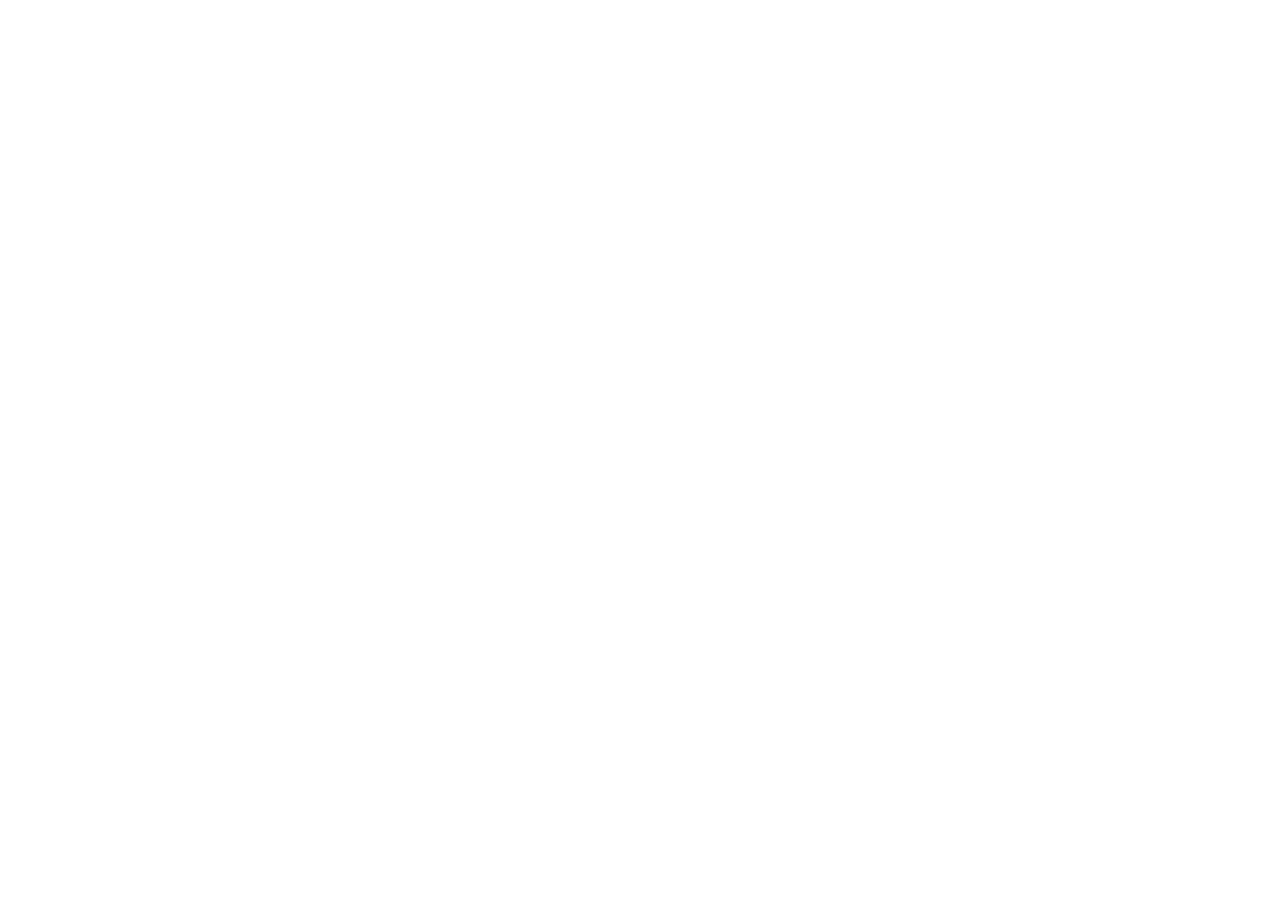
==== details.html @ 30c82c71 "add: botao para detalhes e reestruturação na arvore de diretorios do projeto" ====
<!DOCTYPE html>
<html lang="en">
<head>
    <meta charset="UTF-8">
    <meta http-equiv="X-UA-Compatible" content="IE=edge">
    <meta name="viewport" content="width=device-width, initial-scale=1.0">
    <title>Pokemon Details</title>
</head>
<body>
    
</body>
</html>
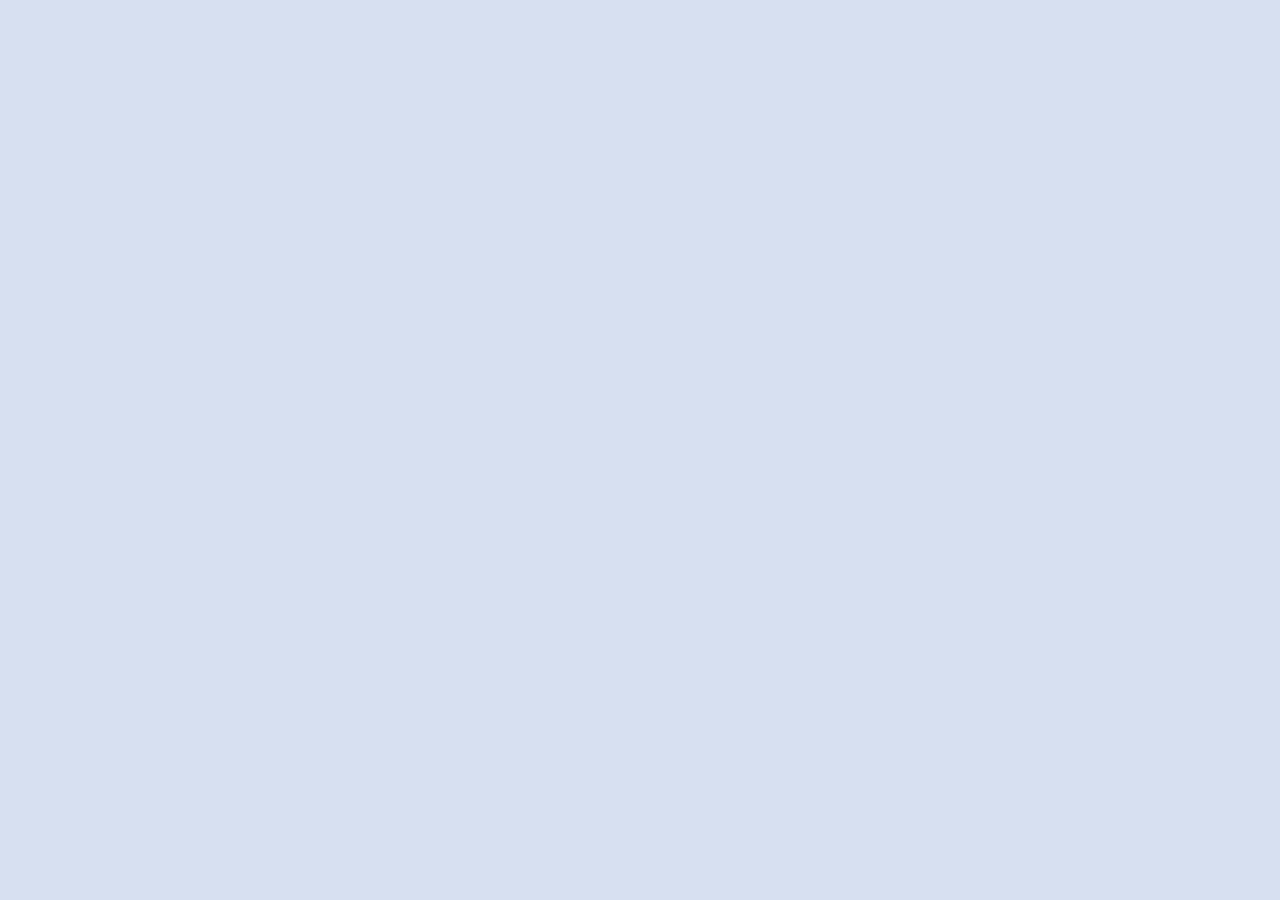
==== commit d5d6d980: "add: pagina de details de pokemon, header dos details feito" ====
--- a/details.html
+++ b/details.html
@@ -1,12 +1,37 @@
 <!DOCTYPE html>
-<html lang="en">
+<html lang="pt-BR">
 <head>
     <meta charset="UTF-8">
     <meta http-equiv="X-UA-Compatible" content="IE=edge">
     <meta name="viewport" content="width=device-width, initial-scale=1.0">
     <title>Pokemon Details</title>
+
+     <!-- Normalize CSS-->
+     <link rel="stylesheet" href="https://cdnjs.cloudflare.com/ajax/libs/normalize/8.0.1/normalize.min.css" 
+     integrity="sha512-NhSC1YmyruXifcj/KFRWoC561YpHpc5Jtzgvbuzx5VozKpWvQ+4nXhPdFgmx8xqexRcpAglTj9sIBWINXa8x5w==" 
+     crossorigin="anonymous" referrerpolicy="no-referrer" />
+ 
+     <!--Font Roboto-->
+     <link rel="preconnect" href="https://fonts.googleapis.com">
+     <link rel="preconnect" href="https://fonts.gstatic.com" crossorigin>
+     <link href="https://fonts.googleapis.com/css2?family=Roboto:wght@100;300;700&display=swap" rel="stylesheet">
+ 
+     <!--Nosso CSS-->
+     <link rel="stylesheet" href="assets/css/global-details.css">
+     <link rel="stylesheet" href="assets/css/details.css">
+     <link rel="stylesheet" href="assets/css/pokedex.css">
 </head>
 <body>
+    <section class="content">
+        <div id="pokeDetails">
+            
+        </div>
+    </section>
+    
+    <!--Nosso JS-->
+    <script src="assets/js/pokemon-model.js"></script>
+    <script src="assets/js/pokeapi.js"></script>
+    <script src="assets/js/main-details.js"></script
     
 </body>
 </html>--- a/assets/css/global-details.css
+++ b/assets/css/global-details.css
@@ -0,0 +1,24 @@
+* { 
+    font-family: 'Roboto', sans-serif;
+    box-sizing: border-box;
+}
+
+body {
+    background-color: #d7e0f1;
+}
+
+.content {
+    width: 100vw;
+    height: 100vh;
+    padding: 1rem;
+    background-color:#d7e0f1;
+}
+
+@media screen and (min-width: 992px) {
+    .content {
+        height: auto;
+        max-width: 992px;
+        margin: 1rem auto;
+        border-radius: 1rem;
+    }
+}--- a/assets/css/details.css
+++ b/assets/css/details.css
@@ -0,0 +1,72 @@
+h1 {
+    color: whitesmoke;
+    text-transform: capitalize;
+}
+
+.metadata {
+    justify-content: center;
+    margin: .5rem;
+    margin-bottom: 0;
+    padding-bottom: 0;
+    padding: 1rem;
+    border-radius: 1rem;
+    display: flex;
+    flex-direction: column;
+}
+
+.dets {
+    justify-content: center;
+    margin: .5rem;
+    margin-bottom: 0;
+    padding-bottom: 0;
+    padding-top: 0;
+    margin-top: 0;
+    padding: 1rem;
+    border-radius: 1rem;
+    display: flex;
+    flex-direction: column;
+    background-color: whitesmoke
+}
+
+.metadata .detail {
+    display: flex;
+    flex-direction: row;
+    align-items: center;
+    justify-content: space-between;
+}
+
+.metadata .detail .types {
+    padding: 0;
+    margin: 0;
+    list-style: none;
+}
+
+.metadata .detail .types .type {
+    color: white;
+    display: inline-block;
+    padding: .25rem .5rem;
+    font-size: .9rem;
+    margin: .25rem 1;
+    margin-right: .825rem;
+    border-radius: 1rem;
+    filter: brightness(1.1);
+    text-align: center;
+}
+
+.metadata .number {
+    color: #000;
+    opacity: .3;
+    text-align: right;
+    font-size: 1rem;
+}
+
+.metadata .photo {
+    padding: 2.5rem 1rem 0 1rem;
+}
+
+.metadata .photo img {
+    width: 60%;
+    height: 60%;
+    margin: auto;
+    display: block;
+}--- a/assets/css/pokedex.css
+++ b/assets/css/pokedex.css
@@ -0,0 +1,192 @@
+.pokemons { 
+    list-style: none;
+    padding: 0;
+    margin: 0;
+    display: grid;
+    grid-template-columns: 1fr;
+}
+
+.normal {
+    background-color: #A6A877;
+} 
+
+.grass {
+    background-color: #77c850;
+}
+
+.fire {
+    background-color: #ee7f30;
+}
+
+.water {
+    background-color: #678fee;
+}
+
+.electric {
+    background-color: #f7cf2e;
+}
+
+.ice {
+    background-color: #98d5d7;
+}
+
+.ground {
+    background-color: #dfbf69;
+}
+
+.flying {
+    background-color: #a98ffe;
+}
+
+.poison {
+    background-color: #a040a0;
+}
+
+.fighting {
+    background-color: #bf3029;
+}
+
+.psychic {
+    background-color: #f65687;
+}
+
+.dark {
+    background-color: #725847;
+}
+
+.rock {
+    background-color: #b8a137;
+}
+
+.bug {
+    background-color: #a8b720;
+}
+
+.ghost {
+    background-color: #6e5896;
+}
+
+.steel {
+    background-color: #b9b7cf;
+}
+
+.dragon {
+    background-color: #6f38f6;
+}
+
+.fairy {
+    background-color: #f9aec7;
+}
+
+
+.pokemon {
+    margin: .5rem;
+    padding: 1rem;
+    border-radius: 1rem;
+    display: flex;
+    flex-direction: column;
+}
+
+.pokemon .number {
+    color: #000;
+    opacity: .3;
+    text-align: right;
+    font-size: .625rem;
+}
+
+.pokemon .name {
+    color: white;
+    margin-bottom: .25rem;
+    text-transform: capitalize;
+}
+
+.pokemon .detail {
+    display: flex;
+    flex-direction: row;
+    align-items: center;
+    justify-content: space-between;
+}
+
+.pokemon .detail .types {
+    padding: 0;
+    margin: 0;
+    list-style: none;
+}
+
+.pokemon .detail .types .type {
+    color: white;
+    padding: .25rem .5rem;
+    font-size: .625rem;
+    margin: .25rem 0;
+    border-radius: 1rem;
+    filter: brightness(1.1);
+    text-align: center;
+}
+
+.pokemon .detail img {
+    max-width: 100%;
+    height: 70px;
+}
+
+.pokemon .showDetail {
+    width: 100%;
+    display: flex;
+    flex-direction: row;
+    padding-top: 1.2rem;
+    justify-content: center;
+}
+.pokemon .showDetail button {
+    text-align: center;
+    border-radius: 1rem;
+    font-size: 12px;
+    font-family: 'Roboto', sans-serif;
+    color: white;
+    filter: brightness(1.1);
+    border: none;
+    padding: .2rem .8rem 0.2rem .8rem;
+    width: 85%;
+
+}
+
+.pokemon .showDetail img {
+    width: 25px;
+    height: 25px
+}
+
+.pagination {
+    display: flex;
+    flex-direction: row;
+    justify-content: center;
+    align-items: center;
+    width: 100%;
+    padding: 1rem;
+}
+
+.pagination button {
+    font-size: .625rem;
+    padding: .25rem .5rem;
+    margin: .25rem 0;
+    color: white;
+    background-color: #6c79db;
+    border: none;
+    border-radius: 1rem;
+}
+
+
+@media screen and (min-width: 380px) {
+    .pokemons {
+        grid-template-columns: 1fr 1fr;
+    }
+}
+
+@media screen and (min-width: 576px) {
+    .pokemons {
+        grid-template-columns: 1fr 1fr 1fr;
+    }
+}
+
+@media screen and (min-width: 992px) {
+    .pokemons {
+        grid-template-columns: 1fr 1fr 1fr 1fr;
+    }
+}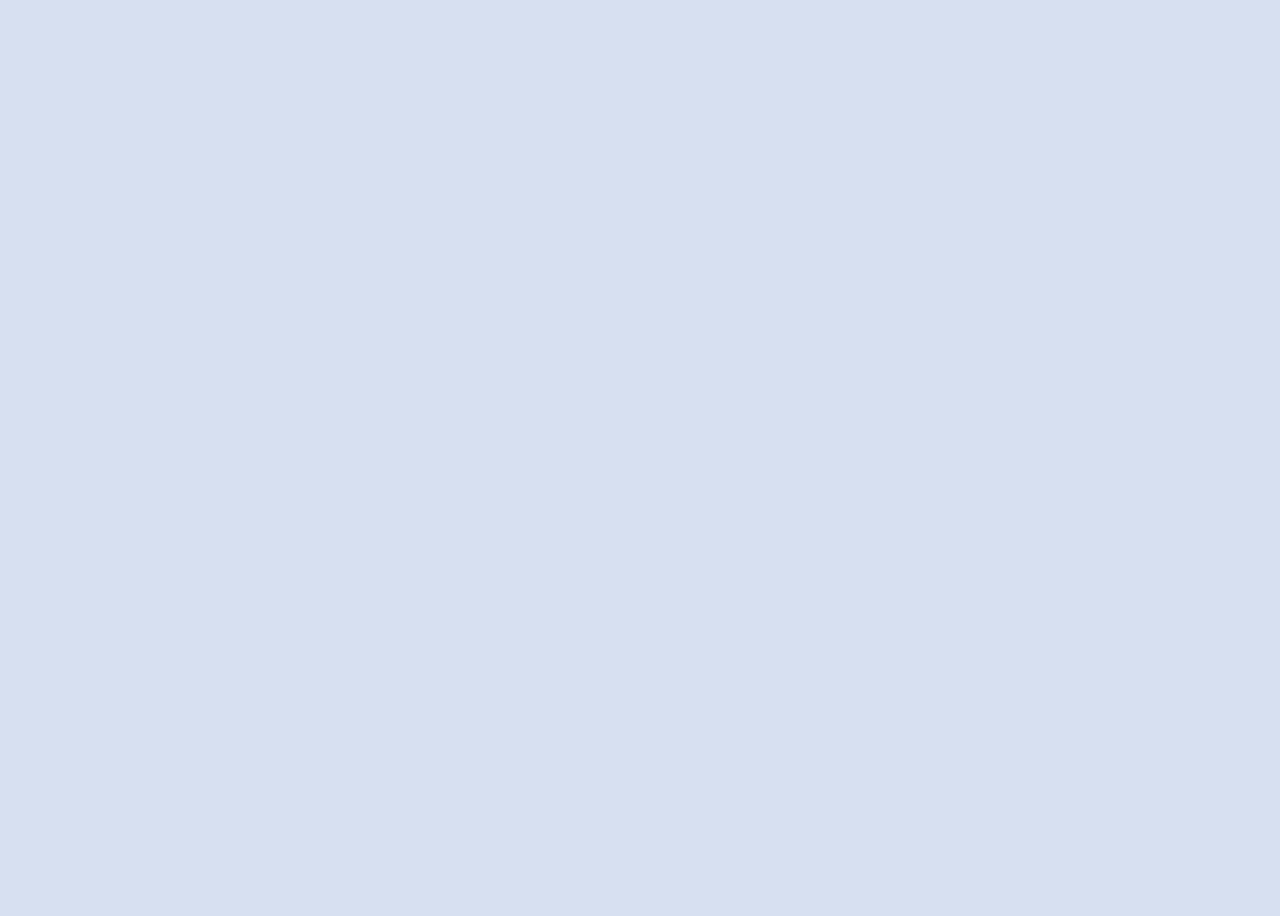
==== commit 4cd29c38: "put: reorganizando estruturacao do CSS" ====
--- a/details.html
+++ b/details.html
@@ -17,12 +17,12 @@
      <link href="https://fonts.googleapis.com/css2?family=Roboto:wght@100;300;700&display=swap" rel="stylesheet">
  
      <!--Nosso CSS-->
-     <link rel="stylesheet" href="assets/css/global-details.css">
+     <link rel="stylesheet" href="assets/css/global.css">
      <link rel="stylesheet" href="assets/css/details.css">
      <link rel="stylesheet" href="assets/css/pokedex.css">
 </head>
 <body>
-    <section class="content">
+    <section class="content-detail">
         <div id="pokeDetails">
             
         </div>
--- a/assets/css/global.css
+++ b/assets/css/global.css
@@ -0,0 +1,36 @@
+* { 
+    font-family: 'Roboto', sans-serif;
+    box-sizing: border-box;
+}
+
+body {
+    background-color: #d7e0f1;
+}
+
+.content {
+    width: 100vw;
+
+    height: 100vh;
+    padding: 1rem;
+    background-color: whitesmoke;
+}
+
+.content-detail {
+    width: 100vw;
+    height: 100vh;
+    padding: 1rem;
+    background-color:#d7e0f1;
+}
+
+
+@media screen and (min-width: 992px) {
+    .content {
+        height: auto;
+        max-width: 992px;
+        margin: 1rem auto;
+        border-radius: 1rem;
+    }
+}
+
+
+
--- a/assets/css/details.css
+++ b/assets/css/details.css
@@ -1,6 +1,9 @@
+
+
 h1 {
     color: whitesmoke;
     text-transform: capitalize;
+    display: inline-block;
 }
 
 .metadata {
@@ -9,23 +12,30 @@
     margin-bottom: 0;
     padding-bottom: 0;
     padding: 1rem;
-    border-radius: 1rem;
-    display: flex;
-    flex-direction: column;
-}
-
-.dets {
-    justify-content: center;
-    margin: .5rem;
-    margin-bottom: 0;
-    padding-bottom: 0;
-    padding-top: 0;
-    margin-top: 0;
-    padding: 1rem;
-    border-radius: 1rem;
-    display: flex;
-    flex-direction: column;
-    background-color: whitesmoke
+    border-radius: 1rem 1rem 0 0;
+    display: flex;
+    flex-direction: column;
+}
+
+.metadata .title {
+    display: flex;
+    flex-direction: row;
+    align-items: center;
+    justify-content: space-between;
+}
+
+.metadata .title button {
+    justify-content: end;
+    border-radius: 1rem;
+    border: none;
+    filter: brightness(1.1);
+    width: 30%;
+}
+
+.metadata .title img {
+    display: inline-block;
+    width: 15%;
+    height: 15%;
 }
 
 .metadata .detail {
@@ -69,4 +79,151 @@
     height: 60%;
     margin: auto;
     display: block;
-}+}
+
+.dets {
+    justify-content: space-between;
+    margin: .5rem;
+    margin-bottom: 0;
+    padding-bottom: 0;
+    padding-top: 0;
+    margin-top: 0;
+    padding: 1rem;
+    border-radius: 0 0 1rem 1rem;
+    display: flex;
+    flex-direction: row;
+    background-color: whitesmoke;
+    font-family: 'Roboto', sans-serif;
+    font-size: 140%;
+}
+
+.dets .about {
+    justify-content: center;
+    margin: .5rem;
+    margin-bottom: 0;
+    padding-bottom: 0;
+    padding-top: 0;
+    margin-top: 0;
+    padding: 1rem;
+    border-radius: 0 0 1rem 1rem;
+    display: flex;
+    flex-direction: column;
+    background-color: whitesmoke;
+    font-family: 'Roboto', sans-serif;
+    font-size: 140%;
+}
+
+.dets .stats {
+    margin: .5rem;
+    margin-bottom: 0;
+    padding-bottom: 0;
+    padding-top: 0;
+    margin-top: 0;
+    padding: 1rem;
+    border-radius: 0 0 1rem 1rem;
+    display: flex;
+    flex-direction: column;
+    background-color: whitesmoke;
+    font-family: 'Roboto', sans-serif;
+    font-size: 140%;
+    width: 40%;
+}
+
+.dets h4 {
+    font-weight: bolder;
+    margin: 0;
+    padding: 0;
+}
+
+.dets h5 {
+    font-weight: bolder;
+    margin: 3.5rem 0 0 0;
+    padding: 3.5rem 0 0 0;
+    font-size: 100%;
+    margin-bottom: .5rem;
+}
+
+.dets .species {
+    margin: 1rem 0 0 0;
+    padding: 1rem 0 0 0;
+    text-transform: capitalize;
+}
+
+.dets .height {
+    margin: .2rem 0 0 0;
+    padding: .2rem 0 0 0;
+}
+
+.dets .weight {
+    margin: .2rem 0 0 0;
+    padding: .2rem 0 0 0;
+}
+
+.dets .abilities {
+    padding: 0;
+    margin: 0;
+    list-style: none;
+}
+
+.dets .abilities .ability {
+    color: white;
+    display: inline-block;
+    padding: .25rem .5rem;
+    font-size: 1.1rem;
+    margin: 0;
+    margin-right: 1rem;
+    border-radius: 1rem;
+    filter: brightness(1.1);
+    text-align: center;
+    font-weight: bold;
+}
+
+.dets .stats .HP {
+    margin-top: 1rem;
+    padding-top: 1rem;
+    flex-direction: column;
+    display: inline-block;
+}
+
+.dets .stats .Attack {
+    margin-top: .2rem;
+    padding-top: .2em;
+    flex-direction: column;
+    display: inline-block;
+}
+
+.dets .stats .Defense {
+    margin-top: .2rem;
+    padding-top: .2em;
+    flex-direction: column;
+    display: inline-block;
+}
+
+.dets .stats .Speed {
+    margin-top: .2rem;
+    padding-top: .2em;
+    flex-direction: column;
+    display: inline-block;
+}
+
+.dets .stats .HP .pb {
+    background-color: lightgray;
+    border-radius: 1rem;
+    width: 100%;
+}
+
+.dets .stats .Attack .pb {
+    background-color: lightgray;
+    border-radius: 1rem;
+    width: 100%;
+}
+.dets .stats .Defense .pb {
+    background-color: lightgray;
+    border-radius: 1rem;
+    width: 100%;
+}
+.dets .stats .Speed .pb {
+    background-color: lightgray;
+    border-radius: 1rem;
+    width: 100%;
+}
